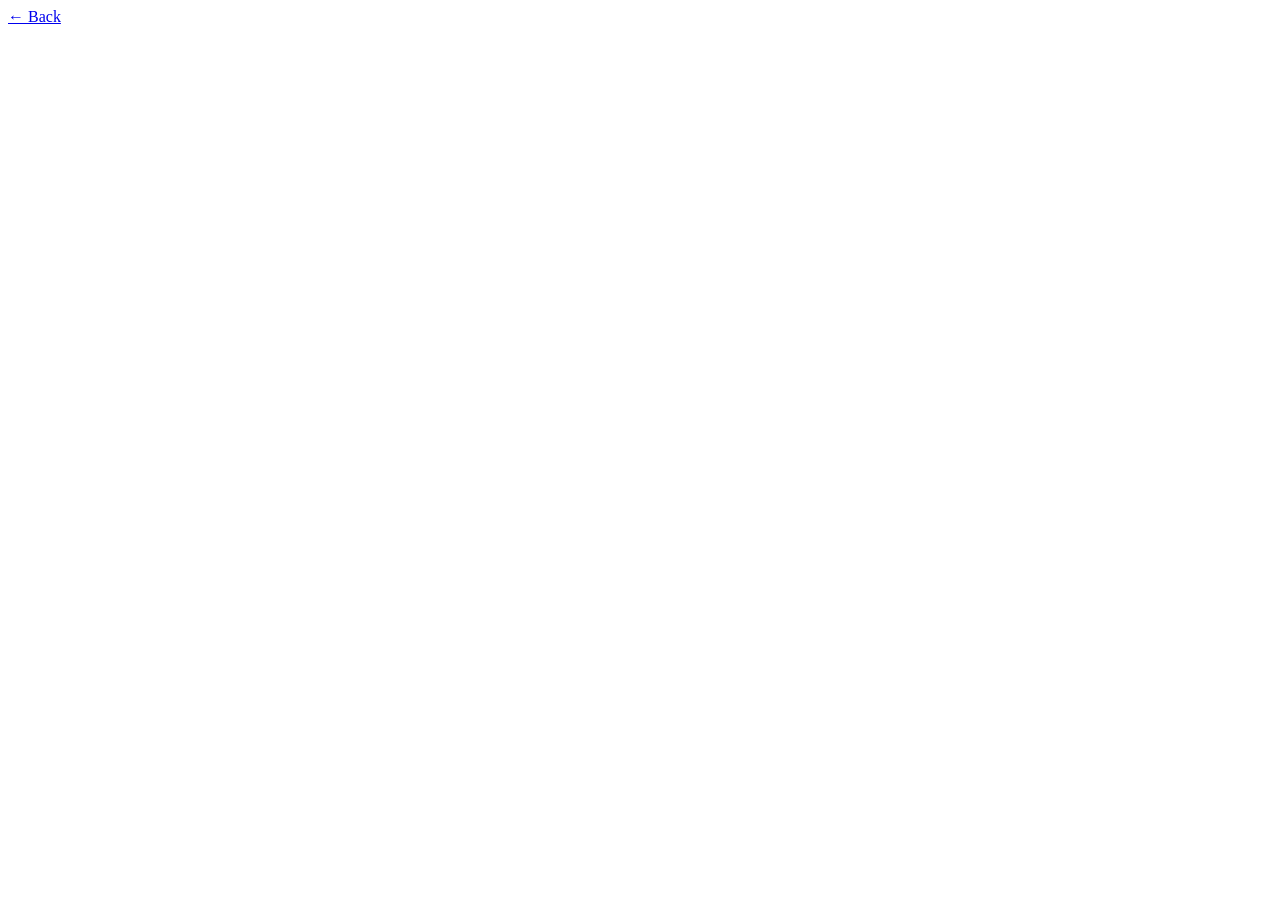
==== detail.html @ 2c6d2de1 "Create detail.html" ====
<!DOCTYPE html>
<html lang="en">
<head>
<meta charset="UTF-8">
<title>Movie Detail</title>
<link rel="stylesheet" href="css/style.css">
</head>
<body>

<a href="index.html" class="back">← Back</a>

<div id="detail"></div>

<script>
const data = JSON.parse(localStorage.getItem("currentItem"));

document.getElementById("detail").innerHTML = `
  <img src="${data.poster}">
  <h2>${data.title}</h2>
  <p>${data.year} • ${data.type}</p>
  <a class="download" href="${data.link}">Download</a>
`;
</script>

</body>
</html>
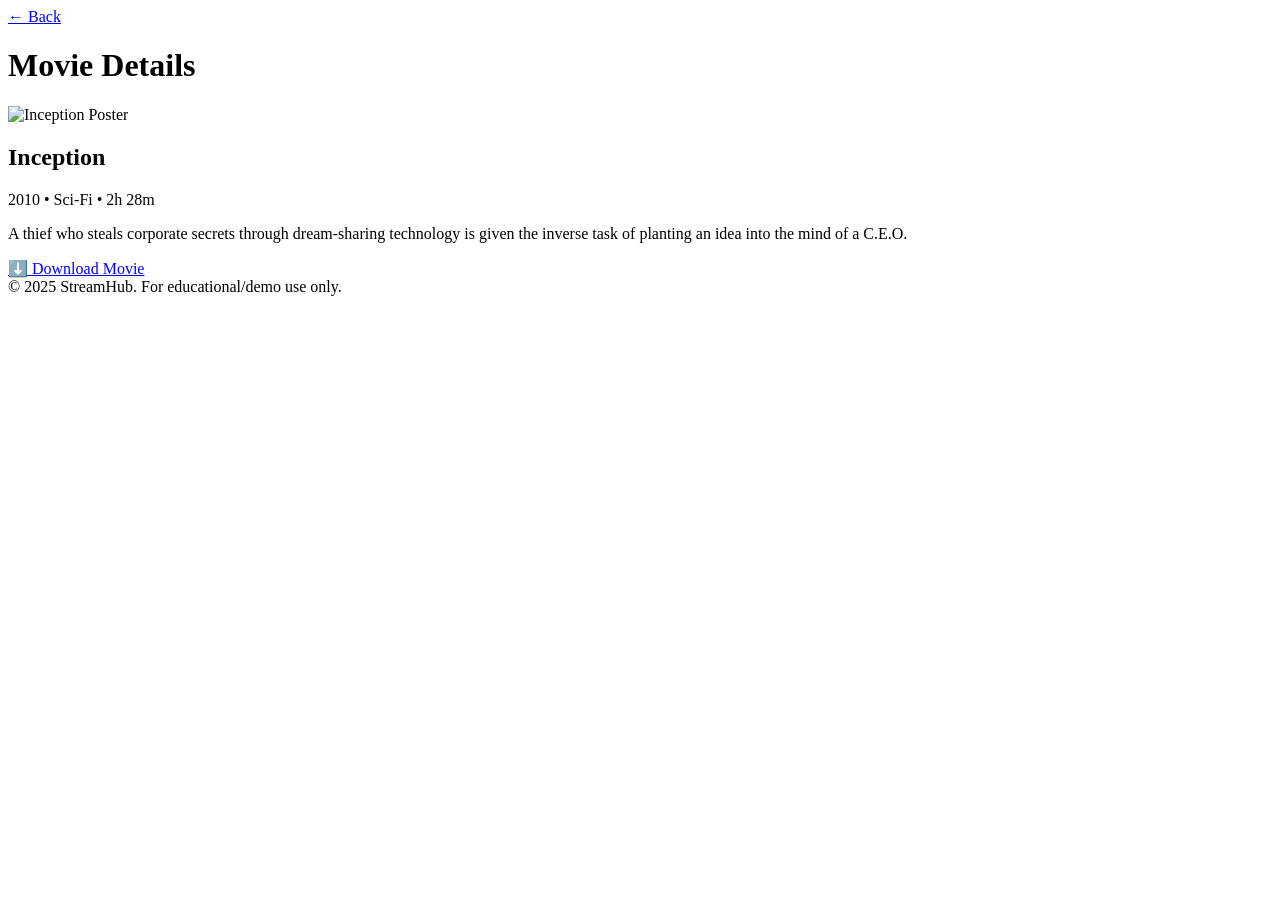
==== commit fa1eac4c: "Update detail.html" ====
--- a/detail.html
+++ b/detail.html
@@ -1,26 +1,36 @@
 <!DOCTYPE html>
 <html lang="en">
 <head>
-<meta charset="UTF-8">
-<title>Movie Detail</title>
-<link rel="stylesheet" href="css/style.css">
+  <meta charset="UTF-8" />
+  <meta name="viewport" content="width=device-width, initial-scale=1.0"/>
+  <title>Inception — StreamHub</title>
+  <link rel="stylesheet" href="style.css" />
 </head>
 <body>
+  <header class="header">
+    <a href="index.html" class="back-link">&larr; Back</a>
+    <h1>Movie Details</h1>
+  </header>
 
-<a href="index.html" class="back">← Back</a>
+  <main class="detail-content">
+    <div class="poster">
+      <img src="https://via.placeholder.com/300x450/1e293b/94a3b8?text=Inception" alt="Inception Poster" />
+    </div>
 
-<div id="detail"></div>
+    <div class="info">
+      <h2>Inception</h2>
+      <p class="meta">2010 • Sci-Fi • 2h 28m</p>
+      <p class="description">
+        A thief who steals corporate secrets through dream-sharing technology is given the inverse task of planting an idea into the mind of a C.E.O.
+      </p>
 
-<script>
-const data = JSON.parse(localStorage.getItem("currentItem"));
+      <!-- 🔽 Download Button -->
+      <a href="#download" class="btn-download">⬇️ Download Movie</a>
+    </div>
+  </main>
 
-document.getElementById("detail").innerHTML = `
-  <img src="${data.poster}">
-  <h2>${data.title}</h2>
-  <p>${data.year} • ${data.type}</p>
-  <a class="download" href="${data.link}">Download</a>
-`;
-</script>
-
+  <footer class="footer">
+    &copy; 2025 StreamHub. For educational/demo use only.
+  </footer>
 </body>
-</html>
+    </html>
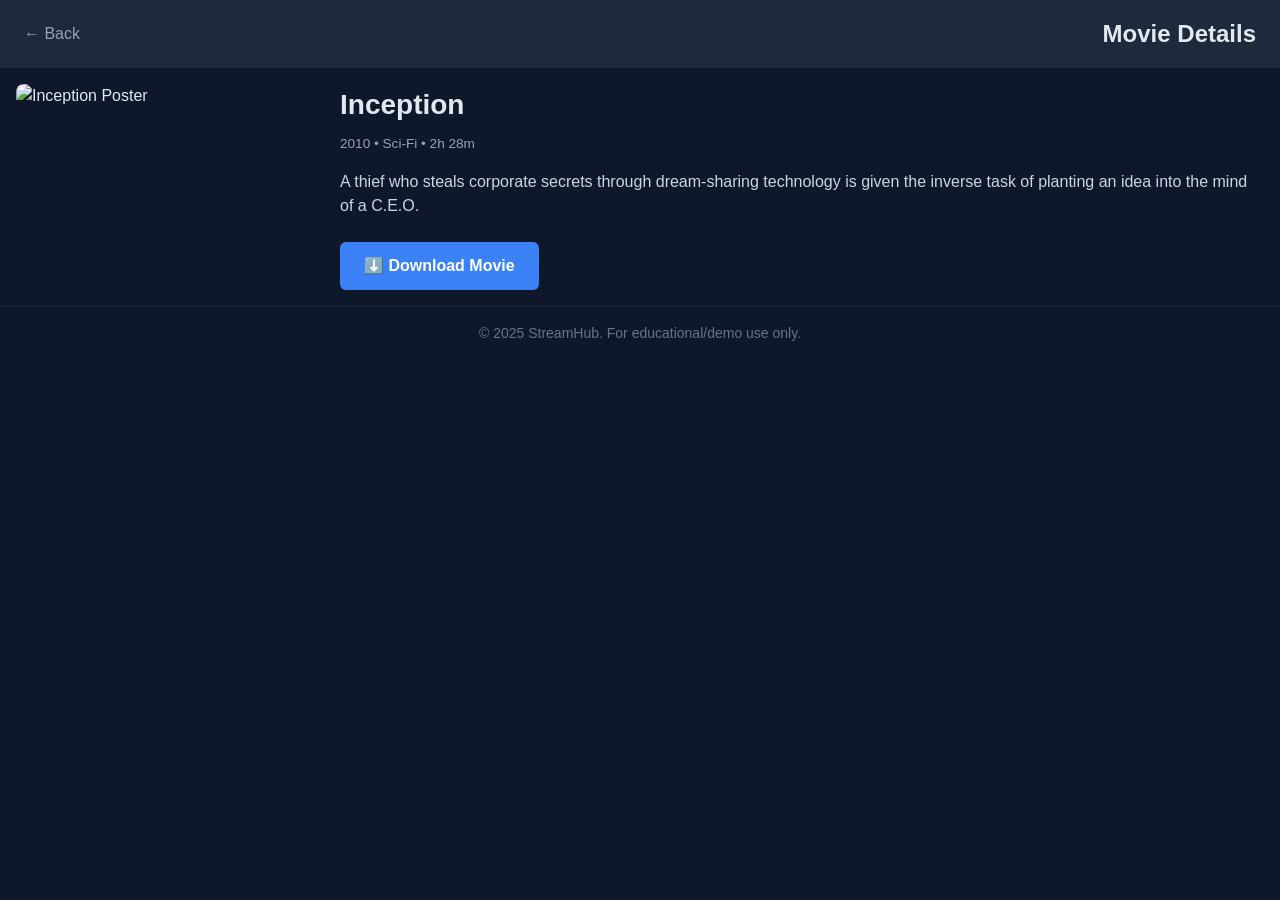
==== commit dd2b7d18: "Update poster image source for Inception" ====
--- a/detail.html
+++ b/detail.html
@@ -14,7 +14,7 @@
 
   <main class="detail-content">
     <div class="poster">
-      <img src="https://via.placeholder.com/300x450/1e293b/94a3b8?text=Inception" alt="Inception Poster" />
+      <img src="https://image.tmdb.org/t/p/w500/pB8BM7pdSp6B6Ih7QZ4DrQ3PmJK.jpg" alt="Inception Poster" />
     </div>
 
     <div class="info">
--- a/style.css
+++ b/style.css
@@ -0,0 +1,117 @@
+/* Reset & Base */
+* { margin: 0; padding: 0; box-sizing: border-box; }
+body {
+  font-family: -apple-system, BlinkMacSystemFont, 'Segoe UI', sans-serif;
+  background: #0f172a;
+  color: #e2e8f0;
+  line-height: 1.5;
+}
+
+/* Layout */
+.header {
+  padding: 1rem 1.5rem;
+  background: #1e293b;
+  display: flex;
+  align-items: center;
+  justify-content: space-between;
+  gap: 1rem;
+}
+.header h1 { font-size: 1.5rem; font-weight: 700; }
+.back-link { text-decoration: none; color: #94a3b8; }
+
+nav { display: flex; gap: 1rem; }
+.tab {
+  text-decoration: none;
+  padding: 0.5rem 1rem;
+  border-radius: 6px;
+  color: #94a3b8;
+}
+.tab.active, .tab:hover {
+  background: #334155;
+  color: #e2e8f0;
+}
+
+/* Banner Ad */
+.banner-ad {
+  padding: 0.75rem;
+  background: #1e293b;
+  text-align: center;
+}
+.ad-placeholder {
+  display: inline-block;
+  background: #334155;
+  color: #94a3b8;
+  padding: 0.5rem 1rem;
+  border-radius: 4px;
+  font-size: 0.875rem;
+}
+
+/* Grid Cards */
+.content { padding: 1rem; }
+.grid {
+  display: grid;
+  grid-template-columns: repeat(auto-fill, minmax(150px, 1fr));
+  gap: 1.25rem;
+}
+.card {
+  text-decoration: none;
+  color: inherit;
+  display: block;
+}
+.card img {
+  width: 100%;
+  border-radius: 8px;
+  aspect-ratio: 2/3;
+  object-fit: cover;
+}
+.card h3 { margin-top: 0.5rem; font-size: 1rem; }
+.meta { color: #94a3b8; font-size: 0.85rem; }
+
+/* Tab Content Toggle */
+.tab-content { display: none; }
+.tab-content.active { display: block; }
+
+/* Detail Page */
+.detail-content {
+  padding: 1rem;
+  display: flex;
+  flex-direction: column;
+  gap: 1.5rem;
+}
+@media (min-width: 768px) {
+  .detail-content { flex-direction: row; align-items: flex-start; }
+  .poster { flex: 0 0 300px; }
+  .info { flex: 1; }
+}
+.poster img {
+  width: 100%;
+  max-width: 300px;
+  border-radius: 8px;
+}
+.info h2 { font-size: 1.75rem; margin-bottom: 0.5rem; }
+.info .meta { color: #94a3b8; margin-bottom: 1rem; }
+.info .description {
+  margin-bottom: 1.5rem;
+  color: #cbd5e1;
+}
+.btn-download {
+  display: inline-block;
+  background: #3b82f6;
+  color: white;
+  padding: 0.75rem 1.5rem;
+  border-radius: 6px;
+  text-decoration: none;
+  font-weight: 600;
+  transition: background 0.2s;
+}
+.btn-download:hover { background: #2563eb; }
+
+/* Footer */
+.footer {
+  text-align: center;
+  padding: 1rem;
+  color: #64748b;
+  font-size: 0.875rem;
+  border-top: 1px solid #1e293b;
+  margin-top: auto;
+                     }
